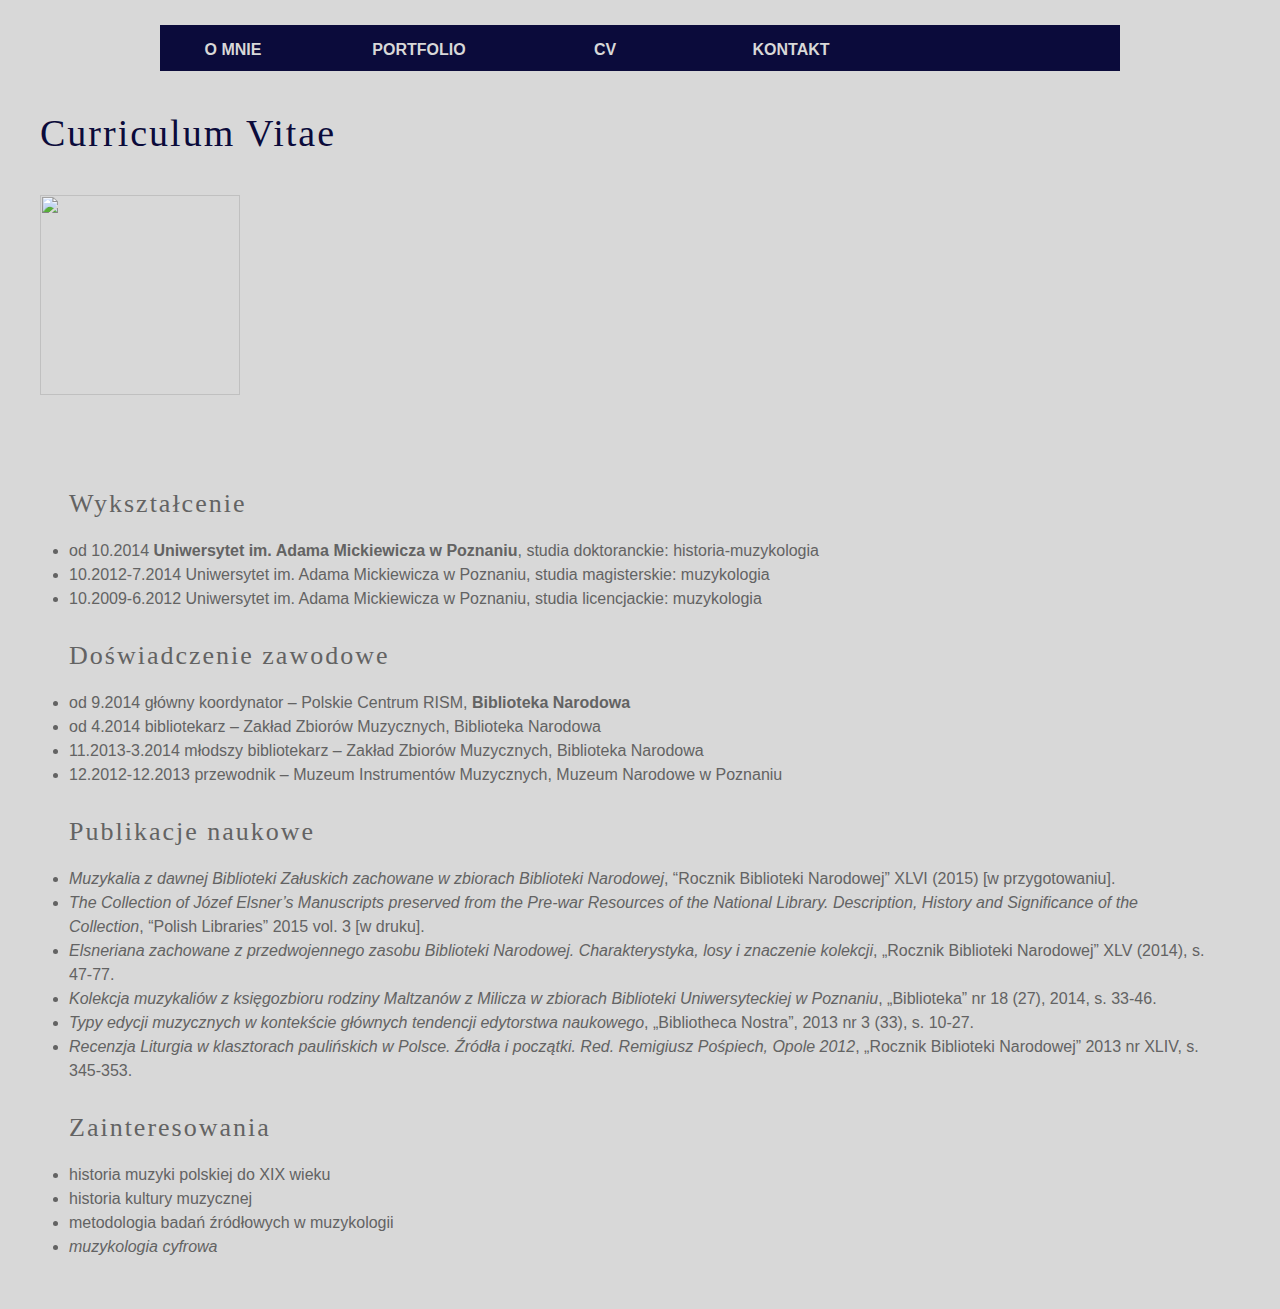
==== cv.html @ 2a7320d0 "Update and rename CV.html to cv.html" ====
<!DOCTYPE html>
<html>
<head>
<meta charset="utf-8" />
<title>Sonia Wronkowska</title>

<link href="style.css" rel="stylesheet" type="text/css" media="screen" />

</head>

<body>
	<div id="container">

<ul id="nav">
	<li><a href="index.html">O mnie</a></li>
	<li><a href="portfolio.html">Portfolio</a></li>
	<li><a href="cv.html">CV</a></li>
	<li><a href="contact.html">Kontakt</a></li>
          </ul>
  </div>

<div id="header" class="page">
	<h1>Curriculum Vitae</h1>
</div>
  <img width="200px" height="200px" src="https://scontent-lhr3-1.xx.fbcdn.net/hprofile-xpt1/v/t1.0-1/p320x320/11232233_541422529328939_4242888248252680760_n.jpg?oh=5e76f9f5222d4bd882add5c8e828381a&oe=57943D19"/>
<div id="content">
    <h3>Wykształcenie</h3>
            <ul> 
                <li>od 10.2014 <strong>Uniwersytet im. Adama Mickiewicza w Poznaniu</strong>, 
studia doktoranckie: historia-muzykologia</li> 
                <li>10.2012-7.2014 Uniwersytet im. Adama Mickiewicza w Poznaniu, studia 
magisterskie: muzykologia</li>
                <li>10.2009-6.2012 Uniwersytet im. Adama Mickiewicza w Poznaniu, studia 
licencjackie: muzykologia</li> 
            </ul>    

    <h3>Doświadczenie zawodowe</h3> 
            <ul> 
                <li>od 9.2014 główny koordynator – Polskie Centrum RISM, <strong>Biblioteka 
Narodowa</strong></li> 
                <li>od 4.2014 bibliotekarz – Zakład Zbiorów Muzycznych, Biblioteka Narodowa</li> 
                <li>11.2013-3.2014 młodszy bibliotekarz – Zakład Zbiorów Muzycznych, Biblioteka 
Narodowa</li> 
                <li>12.2012-12.2013 przewodnik – Muzeum Instrumentów Muzycznych, Muzeum 
Narodowe w Poznaniu</li> 
            </ul>
        <h3>Publikacje naukowe</h3> 
            <ul> 
            	<li><em>Muzykalia z dawnej Biblioteki Załuskich zachowane w zbiorach Biblioteki Narodowej</em>, “Rocznik Biblioteki Narodowej” XLVI (2015) [w przygotowaniu].</li> 
                <li><em>The Collection of Józef Elsner’s Manuscripts preserved from the Pre-war Resources of the National Library. Description, History and Significance of the Collection</em>, “Polish Libraries” 2015 vol. 3 [w druku].</li> 
                <li><em>Elsneriana zachowane z przedwojennego zasobu Biblioteki Narodowej. Charakterystyka, losy i znaczenie kolekcji</em>, „Rocznik Biblioteki Narodowej” XLV (2014), s. 47-77.</li> 
                <li><em>Kolekcja muzykaliów z księgozbioru rodziny Maltzanów z Milicza w zbiorach Biblioteki Uniwersyteckiej w Poznaniu</em>, „Biblioteka” nr 18 (27), 2014, s. 33-46.</li> 
                <li><em>Typy edycji muzycznych w kontekście głównych tendencji edytorstwa naukowego</em>, „Bibliotheca Nostra”, 2013 nr 3 (33), s. 10-27.</li> 
                <li><em>Recenzja Liturgia w klasztorach paulińskich w Polsce. Źródła i początki. Red. Remigiusz Pośpiech, Opole 2012</em>, „Rocznik Biblioteki Narodowej” 2013 nr XLIV, s. 345-353.</li> 
            </ul></li>
            </ul>
  <h3>Zainteresowania</h3>
            <ul> 
                <li>historia muzyki polskiej do XIX wieku</li> 
                <li>historia kultury muzycznej</li> 
                <li>metodologia badań źródłowych w muzykologii</li> 
                <li><em>muzykologia cyfrowa</em></li> 
            </ul> 
  </div>
</body>
---- style.css ----
body, div, h1, h2, h3, h4, h5, h6, p, ul, ol, li, dl, dt, dd, img, form, fieldset, input, textarea, blockquote {
	margin: 0; padding: 0; border: 0;
}

body {
	background: #D8D8D8;
	font: 16px Helvetica, Arial, Sans-Serif; color: #636363; line-height: 24px;
}

#container {
	width: 960px; margin: 0 auto; background-color:#0B0B3B;
}

ul#nav {
	width: 940px; list-style: none; overflow: hidden; margin: 25px auto 25px auto;
}
	ul#nav li {
		width: 126px; height: 33px; float: left; padding: 13px 0 0 0;
		background: url(images/nav-bg.png);
		font-weight: bold; text-align: center; text-transform: uppercase;
	}
		ul#nav li:nth-child(1) {
			margin: 0 60px 0 0;
		}
		ul#nav li:nth-child(2) {
			margin: 0 60px 0 0;
		}
		ul#nav li:nth-child(3) {
			margin: 0 60px 0 0;
		}
		ul#nav li:nth-child(4) {
			margin: 0 60px 0 0;
		}

		ul#nav li a {
			color: #D8D8D8; text-decoration: none;
		}
			}
			
			#header {
	height: 70px; padding: 52px 0 0 57px;
}

	#header h1 {
		font: 38px Georgia, Serif; color: #0B0B3B; letter-spacing: 2px; margin: 40px 0 40px 40px;
		
	}
	#header h2 {
		width: 510px; font: 30px Georgia, Serif; color: #f2f0eb; letter-spacing: 2px; margin: 0 0 20px 0;
		text-shadow: 0px 3px 3px #494949;
	}
	#header p.btn a {
		display: block; width: 225px; height: 50px; overflow: hidden;
		background: url(images/home-header-btn.jpg); text-indent: -9999px;
	}
	
	#content {
	background: url(images/content-bg.png) repeat-y;
	padding: 57px 69px 50px 69px; overflow: hidden;
}
	#content h2 {
		font: 30px Georgia, Serif; letter-spacing: 2px; margin: 0 0 20px 0;
	}

	#content h3 {
		font: 26px Georgia, Serif; letter-spacing: 2px; margin: 30px 0 20px 0;
	}
	
	#content p {
		margin: 0 0 30px 0;
	}
	
	#content a {
		color: #a12121; text-decoration: none;
	}
		#content a:hover {
			color: #671111;
		}
		
		#content .portfolio-item {
	width: 182px; padding: 4px; background: #eee; text-align: center;
	float: left; margin: 0 7px 14px 7px;
}
	#content .portfolio-item p.btn {
		margin: 0;
	}
	#content .portfolio-item p.btn a {
		display: block; width: 183px; height: 29px; padding: 7px 0 0 0;
		background: url(images/see-more-bg.png);
		font-weight: bold; text-align: center; text-transform: uppercase;
		text-decoration: none;
	  color:red;
}
img {
  margin-left: 40px;
}
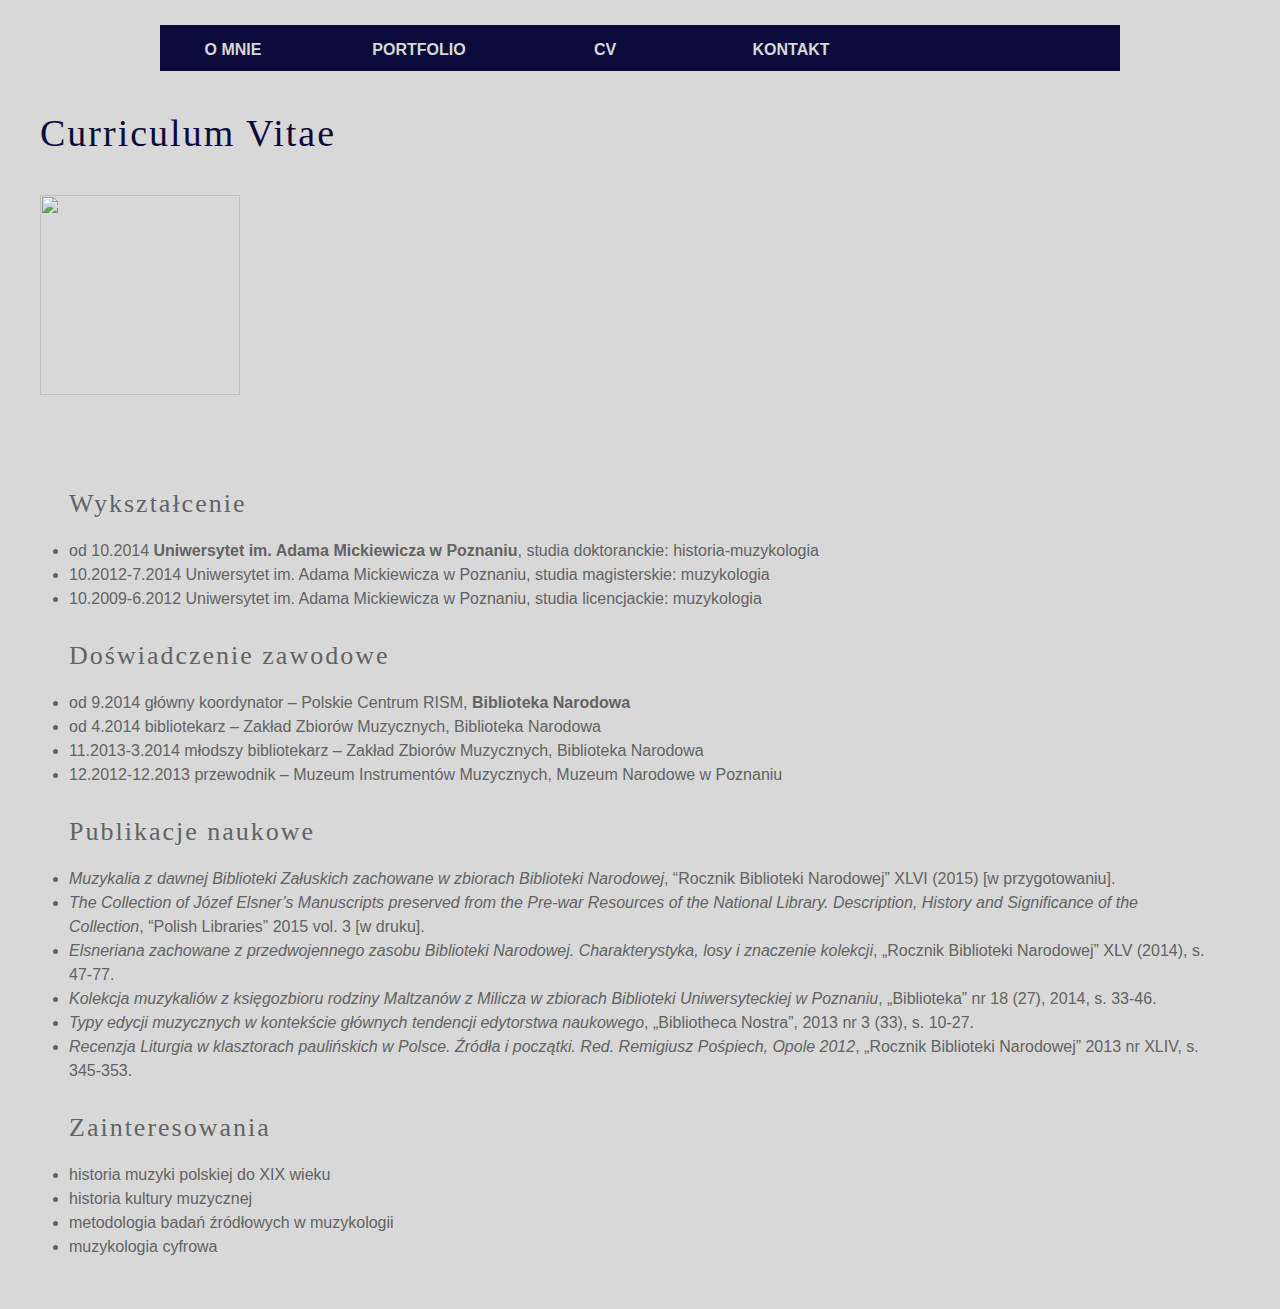
==== commit f745089a: "Update cv.html" ====
--- a/cv.html
+++ b/cv.html
@@ -59,7 +59,7 @@
                 <li>historia muzyki polskiej do XIX wieku</li> 
                 <li>historia kultury muzycznej</li> 
                 <li>metodologia badań źródłowych w muzykologii</li> 
-                <li><em>muzykologia cyfrowa</em></li> 
+                <li>muzykologia cyfrowa</li> 
             </ul> 
   </div>
 </body>
